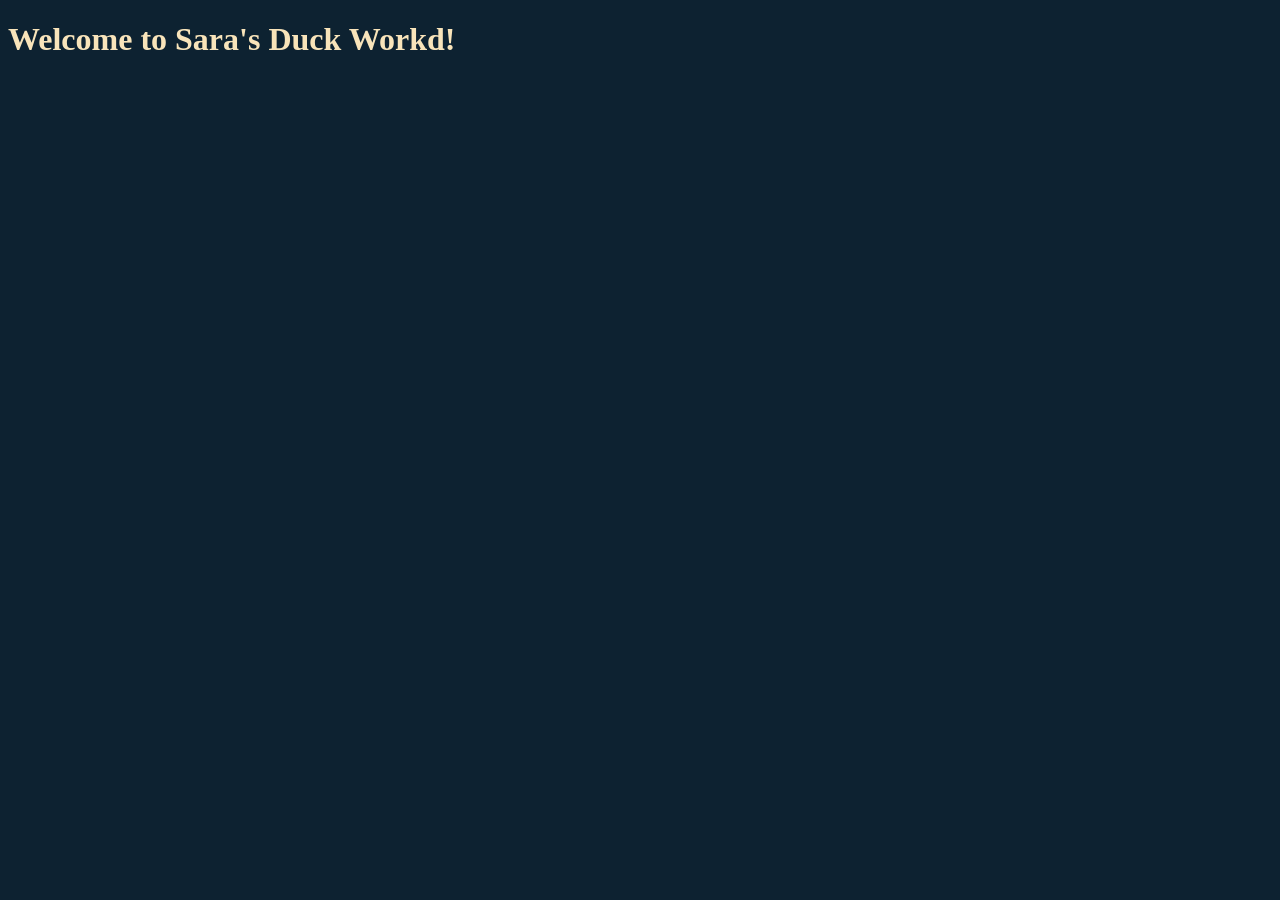
==== Sara's Duck World/index.html @ 5f71528b "Add files via upload" ====
<!DOCTYPE html>
<html lang="en">
<head>
    <meta charset="UTF-8">
    <meta name="viewport" content="width=device-width, initial-scale=1.0">
    <title>Document</title>
    <link rel="stylesheet" href="style.css">
</head>
<body>
    <h1><a> Welcome to Sara's Duck Workd!</a> </h1>
    <P> </P>
</body>
</html>
---- Sara's Duck World/style.css ----
body {
    background-color:rgb(13, 34, 49);
    color:rgb(248, 228, 186);
    font-family:cursive;
    
}

a:hover {
    color:rgb(252, 209, 216);
}
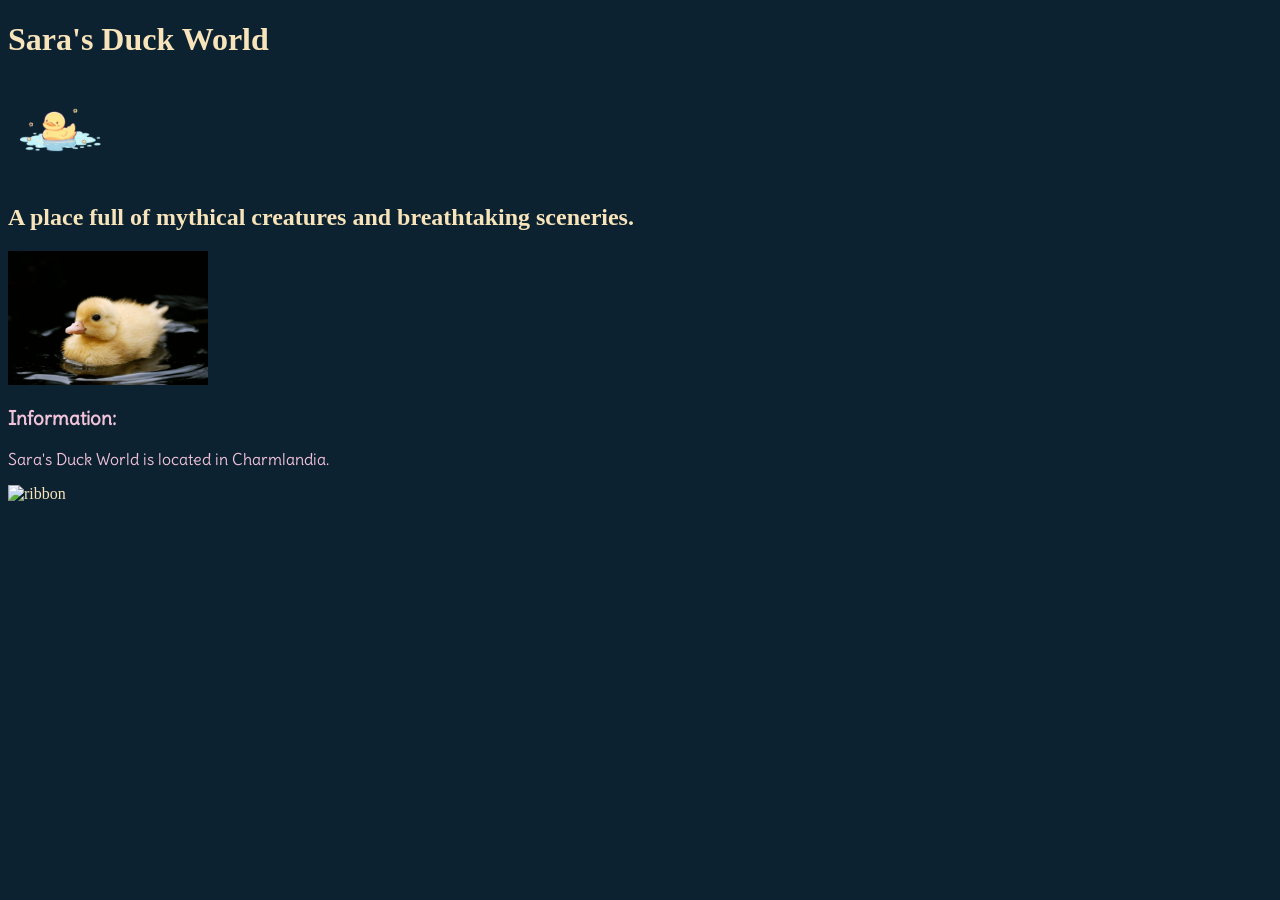
==== commit 4a9b722b: "Add files via upload" ====
--- a/Sara's Duck World/index.html
+++ b/Sara's Duck World/index.html
@@ -3,11 +3,21 @@
 <head>
     <meta charset="UTF-8">
     <meta name="viewport" content="width=device-width, initial-scale=1.0">
-    <title>Document</title>
+    <title>Sara's Duck World</title>
     <link rel="stylesheet" href="style.css">
-</head>
+        <!--info font-->
+    <link href="https://fonts.googleapis.com/css2?family=Delius&family=Delius+Swash+Caps&display=swap" rel="stylesheet"></head>
+        <!--Paragraph font-->
+    <link href="https://fonts.googleapis.com/css2?family=Delius&family=Delius+Swash+Caps&family=Ribeye&display=swap" rel="stylesheet">
+        <!--h1 font-->
+    <link href="https://fonts.googleapis.com/css2?family=Delius&family=Delius+Swash+Caps&family=Knewave&family=Ribeye&display=swap" rel="stylesheet">
 <body>
-    <h1><a> Welcome to Sara's Duck Workd!</a> </h1>
-    <P> </P>
+    <h1><a> Sara's Duck World</a> </h1>
+    <img src="duck_1.png" alt="duck_1" width="100">
+    <h2> A place full of mythical creatures and breathtaking sceneries.</h2>
+    <img src="duck.jpg" alt="duck" width="200">
+    <h3> Information:</h3>
+    <P> Sara's Duck World is located in Charmlandia. </P>
+    <img src="https://i.pinimg.com/736x/30/21/74/302174b3ffa07e4b18280453ad8ab816.jpg"alt = "ribbon" width = "200">
 </body>
 </html>
--- a/Sara's Duck World/style.css
+++ b/Sara's Duck World/style.css
@@ -1,10 +1,25 @@
 body {
     background-color:rgb(13, 34, 49);
     color:rgb(248, 228, 186);
-    font-family:cursive;
+    font-family:unset;
     
 }
 
 a:hover {
     color:rgb(252, 209, 216);
+}
+
+h1{
+    
+}
+
+h3 {
+    font-family: "Delius", cursive;
+    color: rgb(241, 195, 218);
+
+}
+
+p {
+    color: rgb(241, 195, 218);
+    font-family: "Delius", cursive;
 }
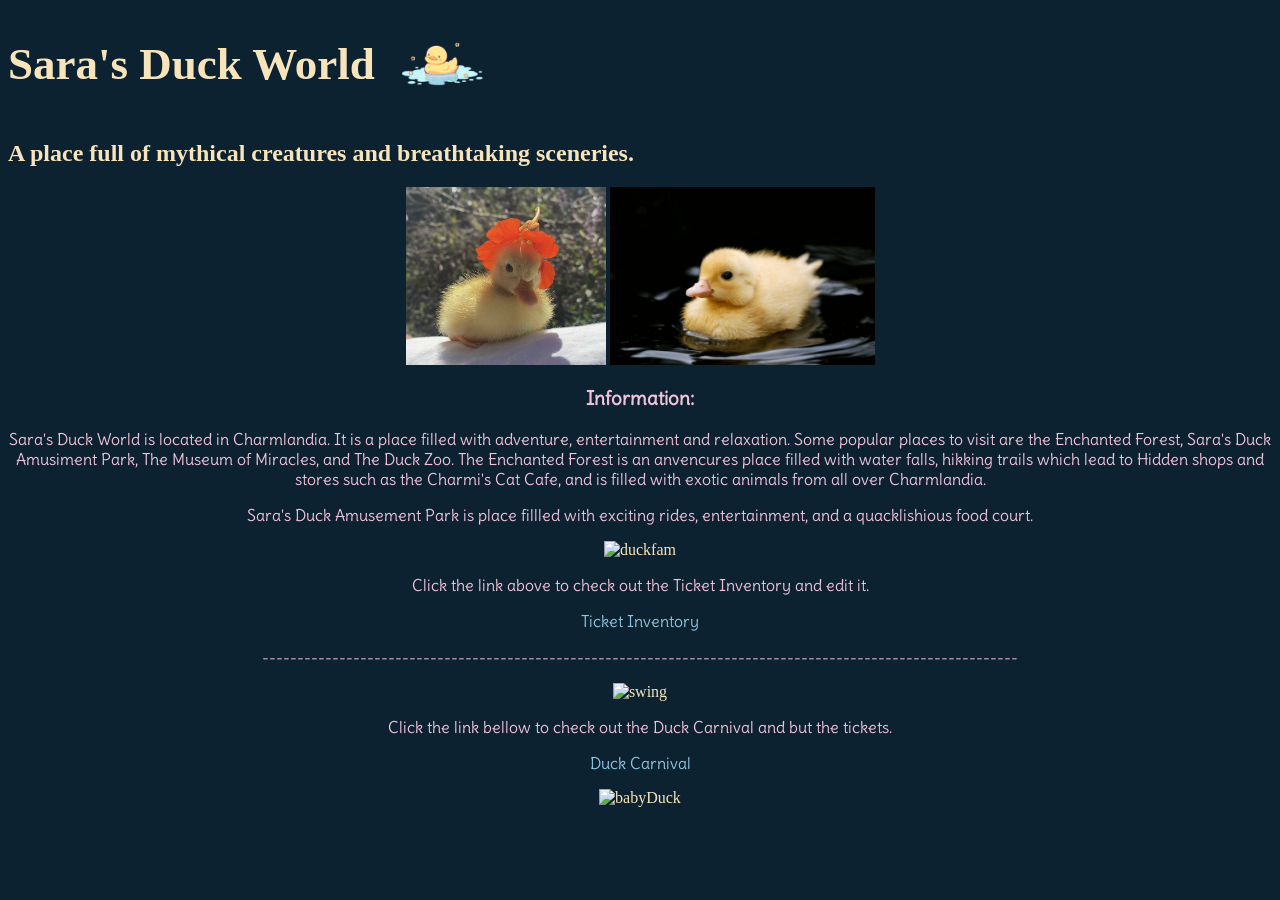
==== commit cc2917bd: "Add files via upload" ====
--- a/Sara's Duck World/index.html
+++ b/Sara's Duck World/index.html
@@ -1,3 +1,6 @@
+<!--Charmi Patel 
+3/12/2026
+Sara's Duck World Website-->
 <!DOCTYPE html>
 <html lang="en">
 <head>
@@ -5,19 +8,41 @@
     <meta name="viewport" content="width=device-width, initial-scale=1.0">
     <title>Sara's Duck World</title>
     <link rel="stylesheet" href="style.css">
-        <!--info font-->
+
+
+<!--info font-->
     <link href="https://fonts.googleapis.com/css2?family=Delius&family=Delius+Swash+Caps&display=swap" rel="stylesheet"></head>
-        <!--Paragraph font-->
+<!--Paragraph font-->
     <link href="https://fonts.googleapis.com/css2?family=Delius&family=Delius+Swash+Caps&family=Ribeye&display=swap" rel="stylesheet">
-        <!--h1 font-->
+<!--h1 font-->
     <link href="https://fonts.googleapis.com/css2?family=Delius&family=Delius+Swash+Caps&family=Knewave&family=Ribeye&display=swap" rel="stylesheet">
+
 <body>
-    <h1><a> Sara's Duck World</a> </h1>
-    <img src="duck_1.png" alt="duck_1" width="100">
+    <div class="title-row">
+        <h1><b> Sara's Duck World</b></h1>
+        <img src="duck_1.png" alt="duck_1" width="100">
+    </div>
+   
     <h2> A place full of mythical creatures and breathtaking sceneries.</h2>
-    <img src="duck.jpg" alt="duck" width="200">
+        <img src="flowerduck.jpg"alt = "ribbon" width = "200">
+
+        <img src="duck.jpg" alt="duck" width="265">
+
+<!--Paragraph-->
     <h3> Information:</h3>
-    <P> Sara's Duck World is located in Charmlandia. </P>
-    <img src="https://i.pinimg.com/736x/30/21/74/302174b3ffa07e4b18280453ad8ab816.jpg"alt = "ribbon" width = "200">
+    <P> Sara's Duck World is located in Charmlandia. It is a place filled with adventure, entertainment and relaxation. Some popular places to visit are the Enchanted Forest, Sara's Duck Amusiment Park, The Museum of Miracles, and The Duck Zoo. The Enchanted Forest is an anvencures place filled with water falls, hikking trails which lead to Hidden shops and stores such as the Charmi's Cat Cafe, and is filled with exotic animals from all over Charmlandia.    </P>
+    <P> Sara's Duck Amusement Park is  place fillled with exciting rides, entertainment, and a quacklishious food court.  </P>
+
+        <img src="https://i.pinimg.com/736x/30/21/74/302174b3ffa07e4b18280453ad8ab816.jpg"alt = "duckfam" width = "200">
+
+    <p> Click the link above to check out the Ticket Inventory and edit it.</p>
+    <p><a href="https://codehs.com/sandbox/beigeturkey0536/ticket-inventory/run"target="_blank">Ticket Inventory</a></p>
+<!--NEW SECTION-->
+    <p> ------------------------------------------------------------------------------------------------------------</p>
+        <img src="https://i.pinimg.com/1200x/2e/32/56/2e3256b73314ceac4d98168d9677092d.jpg"alt = "swing" width = "200">
+    <P>Click the link bellow to check out the Duck Carnival and but the tickets. </P>
+    <p><a href="https://codehs.com/sandbox/beigeturkey0536/unit-3-project/run"target="_blank">Duck Carnival</a></p>
+    
+        <img src="https://www.mediastorehouse.com.au/t/466/mandarin-duck-aix-galericulata-10794254.jpg.webp"alt = "babyDuck" width = "200">
 </body>
 </html>
--- a/Sara's Duck World/style.css
+++ b/Sara's Duck World/style.css
@@ -2,24 +2,45 @@
     background-color:rgb(13, 34, 49);
     color:rgb(248, 228, 186);
     font-family:unset;
-    
+    text-align: center;
 }
 
-a:hover {
+b:hover {
     color:rgb(252, 209, 216);
 }
 
 h1{
-    
+    font-size:45px;
 }
 
+h2{
+    text-align:left;
+}
 h3 {
     font-family: "Delius", cursive;
     color: rgb(241, 195, 218);
-
 }
 
 p {
     color: rgb(241, 195, 218);
     font-family: "Delius", cursive;
-}+}
+
+.title-row{
+    display: flex;
+    align-items: center;
+    gap: 15px;
+    text-align: center;
+}
+
+a{
+    color:rgb(142, 198, 223);
+    text-decoration: none;
+
+}
+
+a:hover {
+
+    color:bisque;
+    text-decoration: underline;
+}
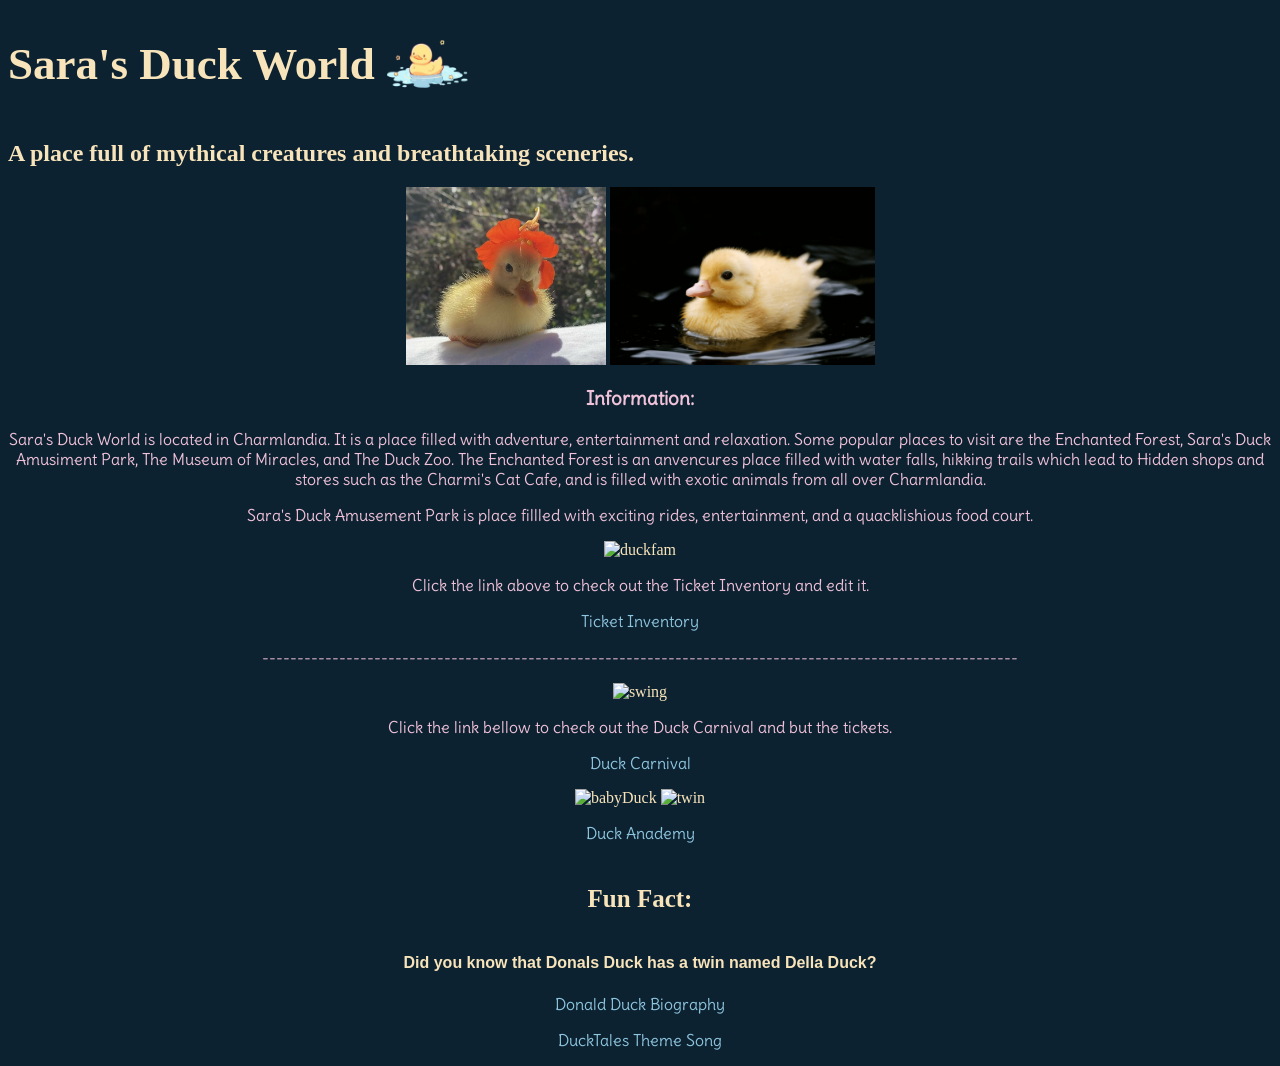
==== commit d5488cd8: "Add files via upload" ====
--- a/Sara's Duck World/index.html
+++ b/Sara's Duck World/index.html
@@ -43,6 +43,13 @@
     <P>Click the link bellow to check out the Duck Carnival and but the tickets. </P>
     <p><a href="https://codehs.com/sandbox/beigeturkey0536/unit-3-project/run"target="_blank">Duck Carnival</a></p>
     
-        <img src="https://www.mediastorehouse.com.au/t/466/mandarin-duck-aix-galericulata-10794254.jpg.webp"alt = "babyDuck" width = "200">
+        <img src="https://www.mediastorehouse.com.au/t/466/mandarin-duck-aix-galericulata-10794254.jpg.webp"alt = "babyDuck" width = "300">
+        <img src="https://pbs.twimg.com/media/GPnC5bBXwAAIp00.png"alt = "twin" width = "175">
+        <p><a href="https://ducksofprovidence.com/duck-anatomy/"target="_blank">Duck Anademy</a></p>
+        <h5>  Fun Fact: </h5>
+        <h4>Did you know that Donals Duck has a twin named Della Duck? </h4>
+        <p><a href="https://ducktales.fandom.com/wiki/Donald_Duck_(2017)/Biography"target="_blank">Donald Duck Biography</a></p>
+        <p><a href="https://youtu.be/YKSU82afy1w?si=YNXBMBZfgl2aJsQg"target="_blank">DuckTales Theme Song</a></p>
 </body>
-</html>+
+</html>
--- a/Sara's Duck World/style.css
+++ b/Sara's Duck World/style.css
@@ -21,16 +21,22 @@
     color: rgb(241, 195, 218);
 }
 
+h4 {
+    font-family:'Lucida Sans', 'Lucida Sans Regular', 'Lucida Grande', 'Lucida Sans Unicode', Geneva, Verdana, sans-serif;
+
+}
+h5 {
+    font-size: 25px;
+
+}
+
 p {
     color: rgb(241, 195, 218);
     font-family: "Delius", cursive;
 }
 
 .title-row{
-    display: flex;
-    align-items: center;
-    gap: 15px;
-    text-align: center;
+    display:flex;
 }
 
 a{
